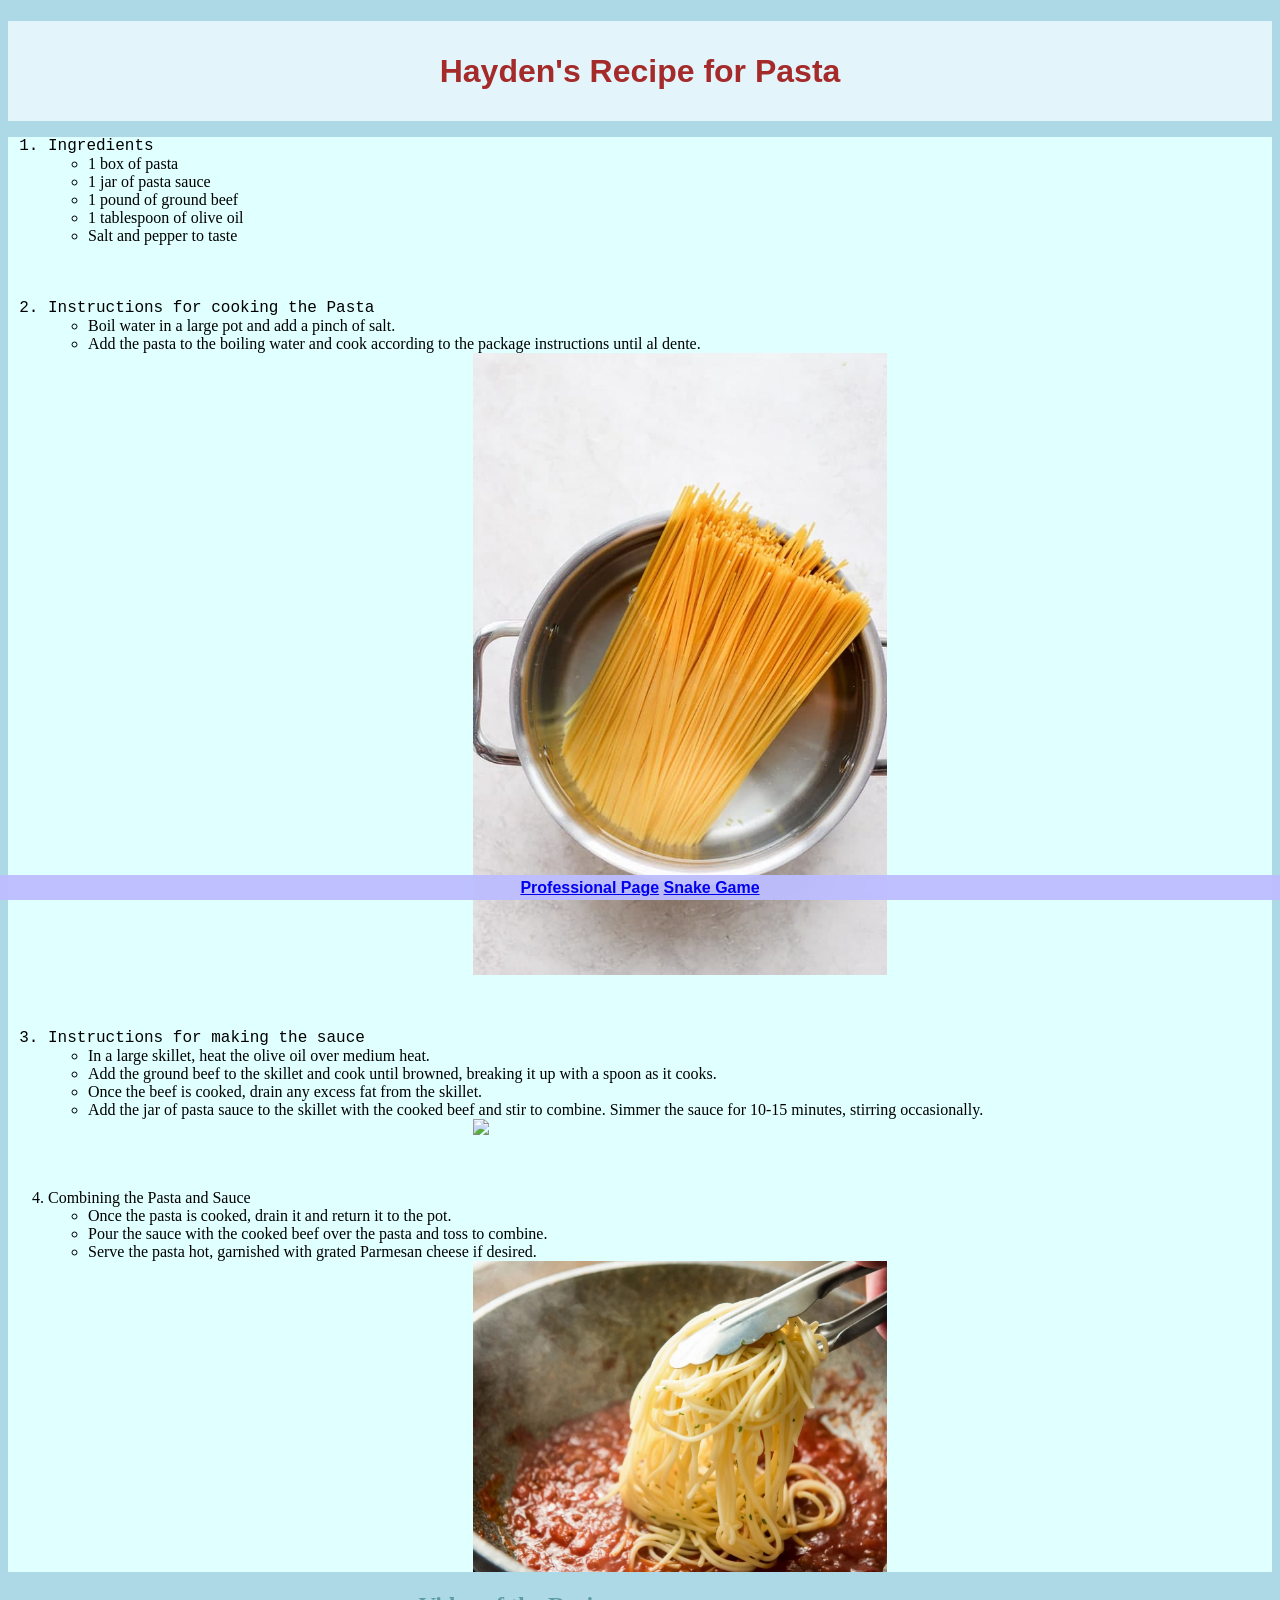
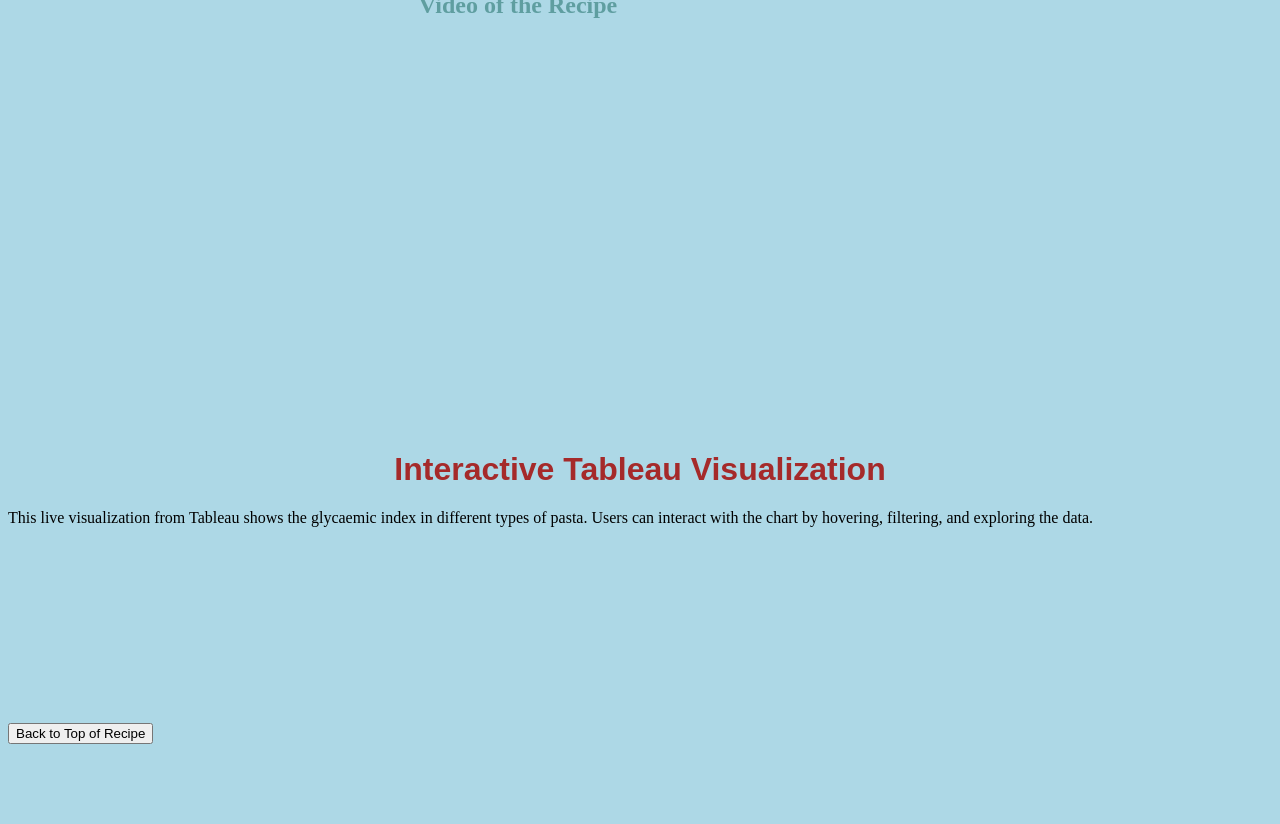
==== index.html @ 532d7005 "Update index.html" ====
<!DOCTYPE html>
<html lang="en">
<head>
    <meta charset="UTF-8">
    <meta name="viewport" content="width=device-width, initial-scale=1.0">
    <title>Document</title>
    <link rel="stylesheet" type ="text/css" href="css/mystyles.css">

</head>
<body id="top">
<div class="header">
    <h1 class="cool">Hayden's Recipe for Pasta</h1>
    </div>
    <div class="ingredients">
    <ol class="common">
        <li class="difficult">Ingredients</li>
        <ul>
            <li>1 box of pasta</li>
            <li>1 jar of pasta sauce</li>
            <li>1 pound of ground beef</li>
            <li>1 tablespoon of olive oil</li>
            <li>Salt and pepper to taste</li>
        
        </ul>
        <br><br><br>
        <li class="difficult">Instructions for cooking the Pasta</li>
        <ul>
            <li>Boil water in a large pot and add a pinch of salt.</li>
            <li>Add the pasta to the boiling water and cook according to the package instructions until al  dente.</li>
            <img src="img/Pasta-in-water.jpg">
        </ul>
        <br><br><br>
        <li class="difficult">Instructions for making the sauce</li>
        <ul>
            <li>In a large skillet, heat the olive oil over medium heat.</li>
            <li>Add the ground beef to the skillet and cook until browned, breaking it up with a spoon as it cooks.</li>
            <li>Once the beef is cooked, drain any excess fat from the skillet.</li>
            <li>Add the jar of pasta sauce to the skillet with the cooked beef and stir to combine. Simmer the sauce for 10-15 minutes, stirring occasionally.</li>
            <img src="pasta-Sauce.jpeg">
            
        
        </ul>
        <br><br><br>
        <li>Combining the Pasta and Sauce</li>
        <ul>
            <li>Once the pasta is cooked, drain it and return it to the pot.</li>
            <li>Pour the sauce with the cooked beef over the pasta and toss to combine.</li>
            <li>Serve the pasta hot, garnished with grated Parmesan cheese if desired.</li>
            <img src="../img/Pasta-Together.webp">
        </ul> 
    </ol>
     </div> 
    <div class="video">
    <h2 class="vid">Video of the Recipe</h2>
    <iframe width="560" height="315"
    src="https://www.youtube.com/embed/KVukPHOl61s"
    title="YouTube video player"
    frameborder="0"
    allow="accelerometer; autoplay; clipboard-write; encrypted-media; gyroscope; picture-in-picture"
    allowfullscreen>
</iframe>
    </div>
<br><br><br><br>
<h1 class="cool">Interactive Tableau Visualization</h1>

<p class="common">
This live visualization from Tableau shows the glycaemic index in different types of pasta.
Users can interact with the chart by hovering, filtering, and exploring the data.
</p>

<div class='tableauPlaceholder' id='viz1776136226879' style='position: relative'>
    <noscript>
        <a href='#'>
            <img alt='Glycaemic index in pasta'
            src='https://public.tableau.com/static/images/GI/GIinpasta/Glycaemicindexinpasta/1_rss.png'
            style='border: none' />
        </a>
    </noscript>

    <object class='tableauViz' style='display:none;'>
        <param name='host_url' value='https://public.tableau.com/' />
        <param name='embed_code_version' value='3' />
        <param name='site_root' value='' />
        <param name='name' value='GIinpasta/Glycaemicindexinpasta' />
        <param name='tabs' value='no' />
        <param name='toolbar' value='yes' />
        <param name='animate_transition' value='yes' />
        <param name='display_spinner' value='yes' />
        <param name='display_overlay' value='yes' />
        <param name='display_count' value='yes' />
        <param name='language' value='en-US' />
    </object>
</div>

<script type='text/javascript'>
var divElement = document.getElementById('viz1776136226879');
var vizElement = divElement.getElementsByTagName('object')[0];

vizElement.style.width='100%';
vizElement.style.height=(divElement.offsetWidth*0.75)+'px';

var scriptElement = document.createElement('script');
scriptElement.src = 'https://public.tableau.com/javascripts/api/viz_v1.js';
vizElement.parentNode.insertBefore(scriptElement, vizElement);
</script>

<div class="cool footer">
    <a href="./html/Resume.html">Professional Page</a>
    <a href="./html/Game.html">Snake Game</a>
</div>
<br><br><br><br><br><br>
    <br><br><br><br>
     <a href="#top">
    <button>Back to Top of Recipe</button>
    </a>
<br><br><br><br><br>
</body>
</html>
---- css/mystyles.css ----
body{
    background-color: lightblue;
}
.header{
    background-color: rgb(227, 245, 251);
    color:aliceblue;
    height: 100px;
    line-height: 100px;
}
.ingredients{
    background-color: lightcyan;
    color: black;
    height: auto;
    line-height: auto;
}

img{
    display: block;
    width: 35%;
    margin-left: auto;
    margin-right: auto;
}

.video{
    display: block;
    width: 35%;
    margin-left: auto;
    margin-right: auto;
}

.common{
    font-family: 'Times New Roman', Times, serif;
}
.cool{
    text-align: center;
    font-family: 'Sans-Serif', Arial, Helvetica, sans-serif;
    font-weight: bold;
    color: brown;
}
.difficult{
    font-family: 'Courier New', Courier, monospace;
    font-variant: normal;
}

.vid{
    font-size: bold;
    font-family: Cambria, Cochin, Georgia, Times, 'Times New Roman', serif;
    color: cadetblue;
}

.footer{
    background-color: rgba(189, 189, 255, 0.949);
    color: white;
    height: 25px;
    line-height: 25px;
    position: fixed;
    bottom: 0;
    left: 0;
    width: 100%;
    text-align: center;
}
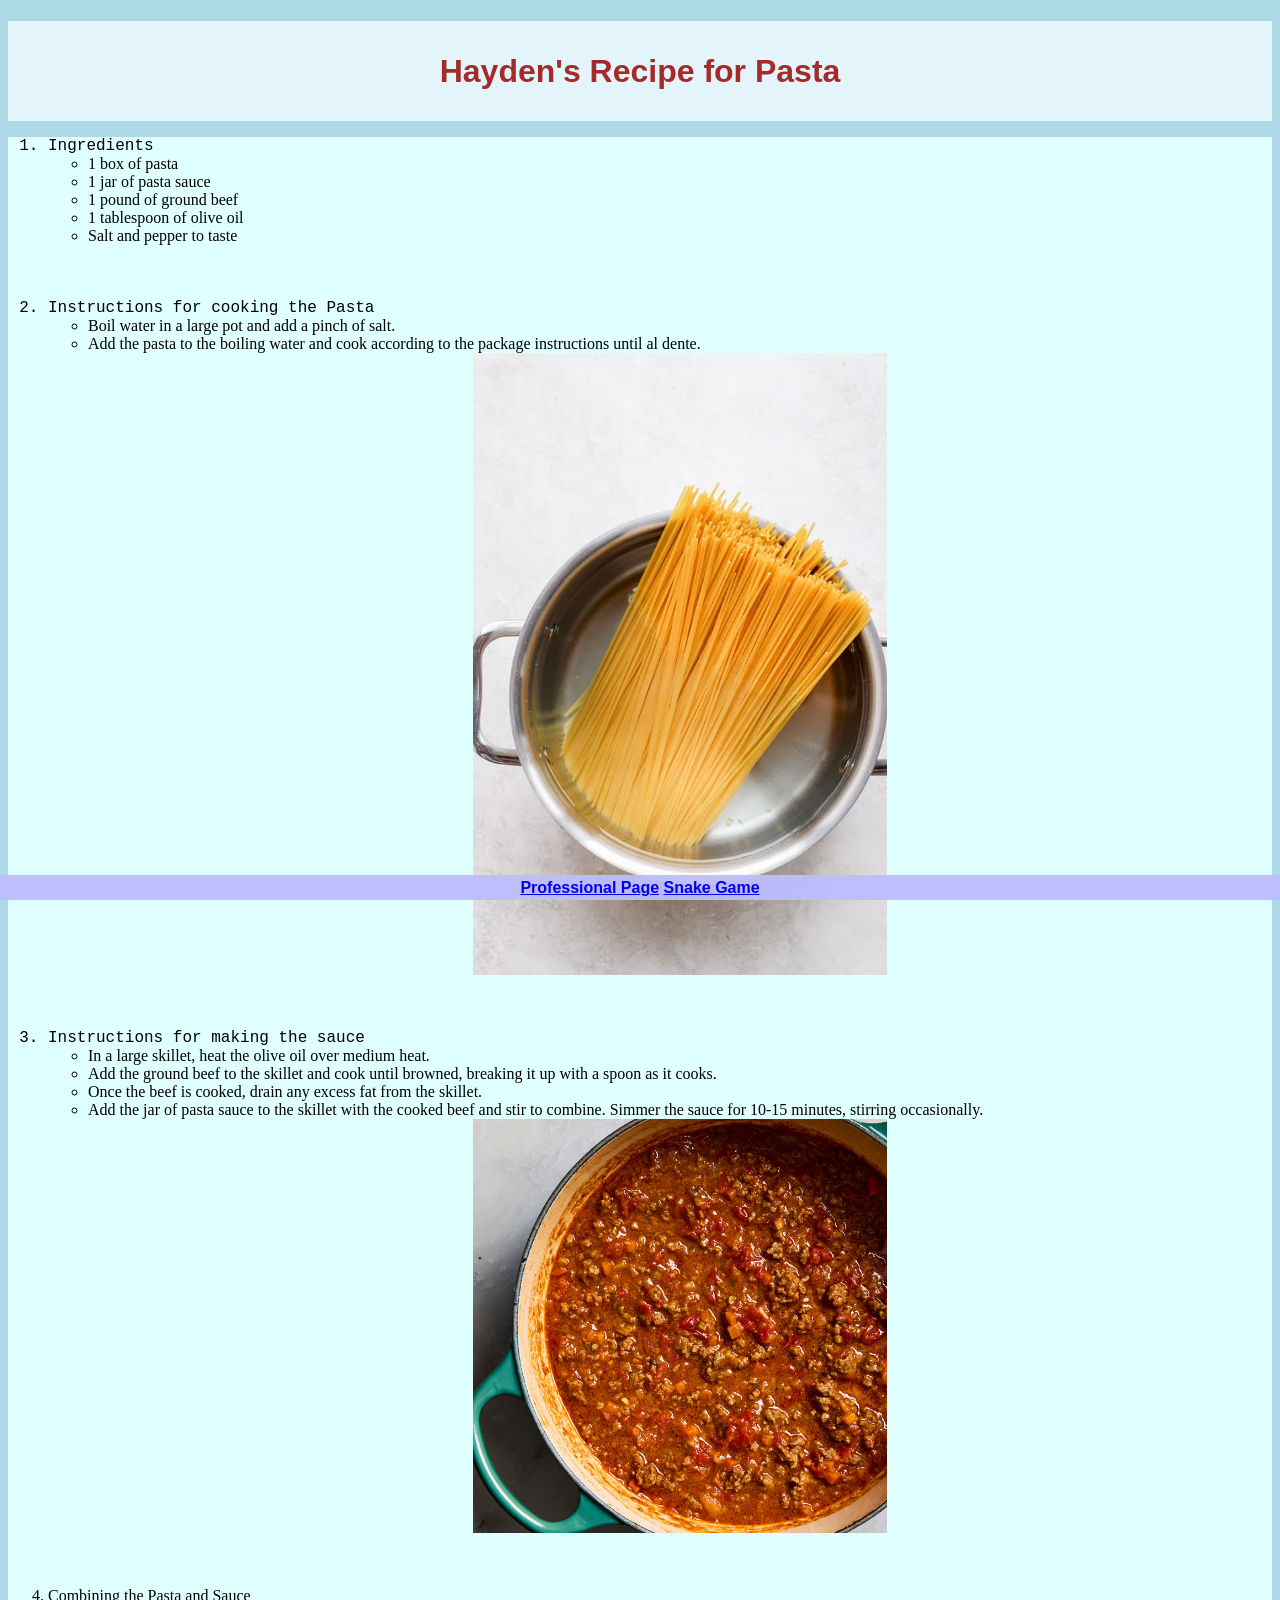
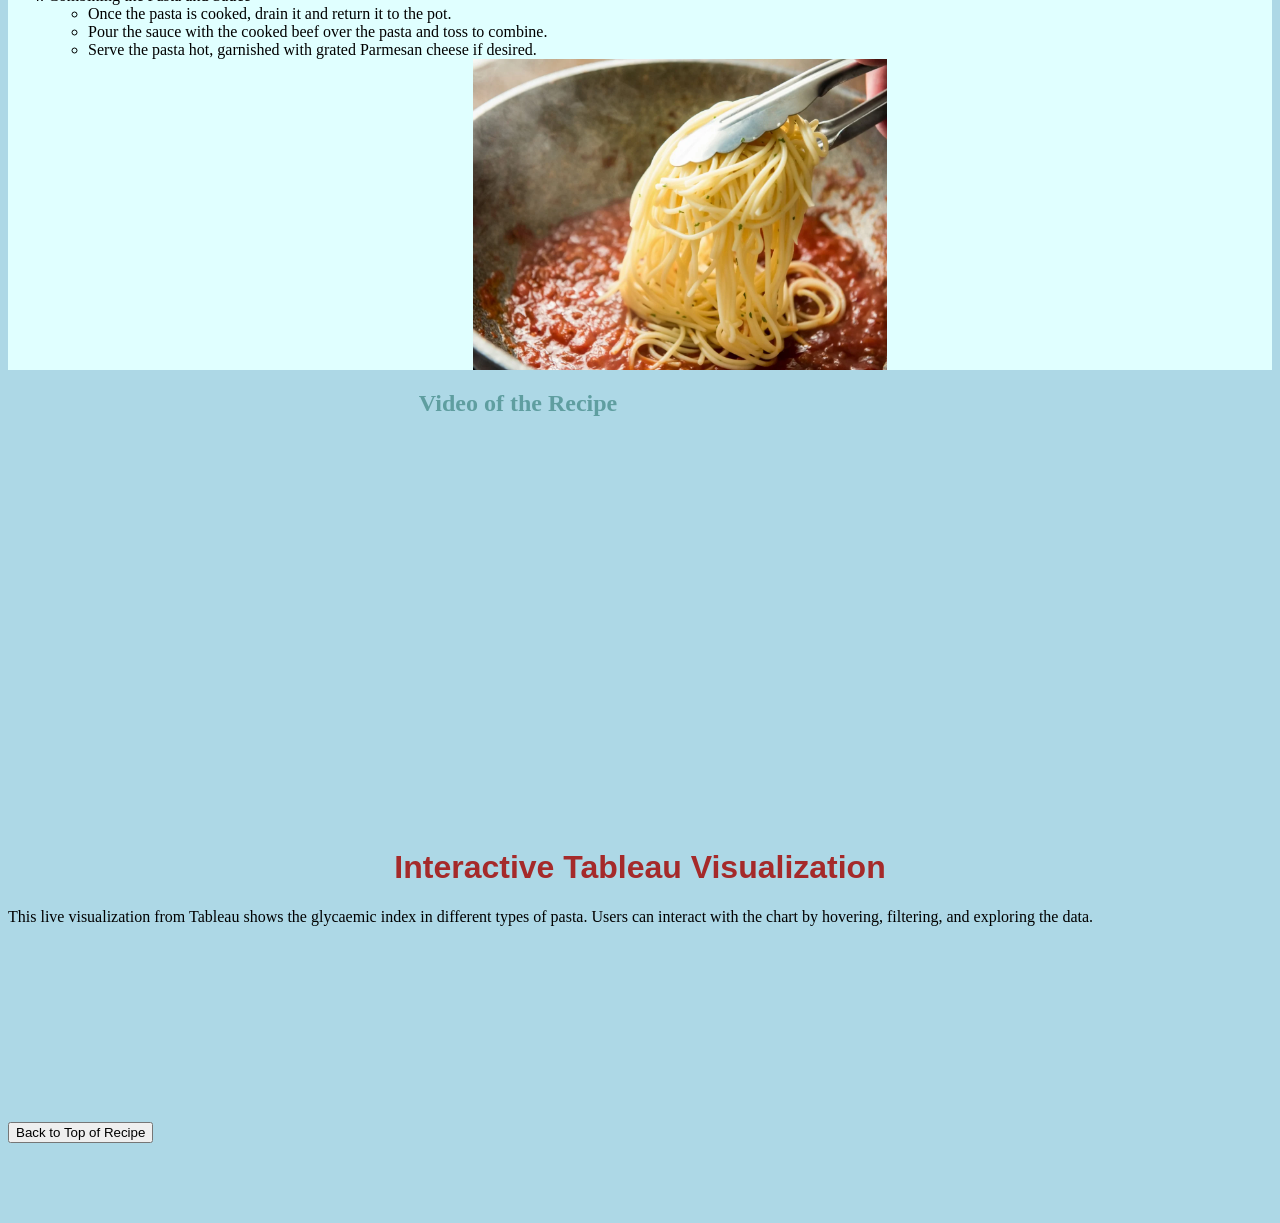
==== commit 145255f4: "Update index.html" ====
--- a/index.html
+++ b/index.html
@@ -27,7 +27,7 @@
         <ul>
             <li>Boil water in a large pot and add a pinch of salt.</li>
             <li>Add the pasta to the boiling water and cook according to the package instructions until al  dente.</li>
-            <img src="img/Pasta-in-water.jpg">
+            <img src="img/pasta-in-water.jpg">
         </ul>
         <br><br><br>
         <li class="difficult">Instructions for making the sauce</li>
@@ -36,7 +36,7 @@
             <li>Add the ground beef to the skillet and cook until browned, breaking it up with a spoon as it cooks.</li>
             <li>Once the beef is cooked, drain any excess fat from the skillet.</li>
             <li>Add the jar of pasta sauce to the skillet with the cooked beef and stir to combine. Simmer the sauce for 10-15 minutes, stirring occasionally.</li>
-            <img src="pasta-Sauce.jpeg">
+            <img src="img/pasta-sauce.jpeg">
             
         
         </ul>
@@ -46,7 +46,7 @@
             <li>Once the pasta is cooked, drain it and return it to the pot.</li>
             <li>Pour the sauce with the cooked beef over the pasta and toss to combine.</li>
             <li>Serve the pasta hot, garnished with grated Parmesan cheese if desired.</li>
-            <img src="../img/Pasta-Together.webp">
+            <img src="img/pasta-together.webp">
         </ul> 
     </ol>
      </div> 
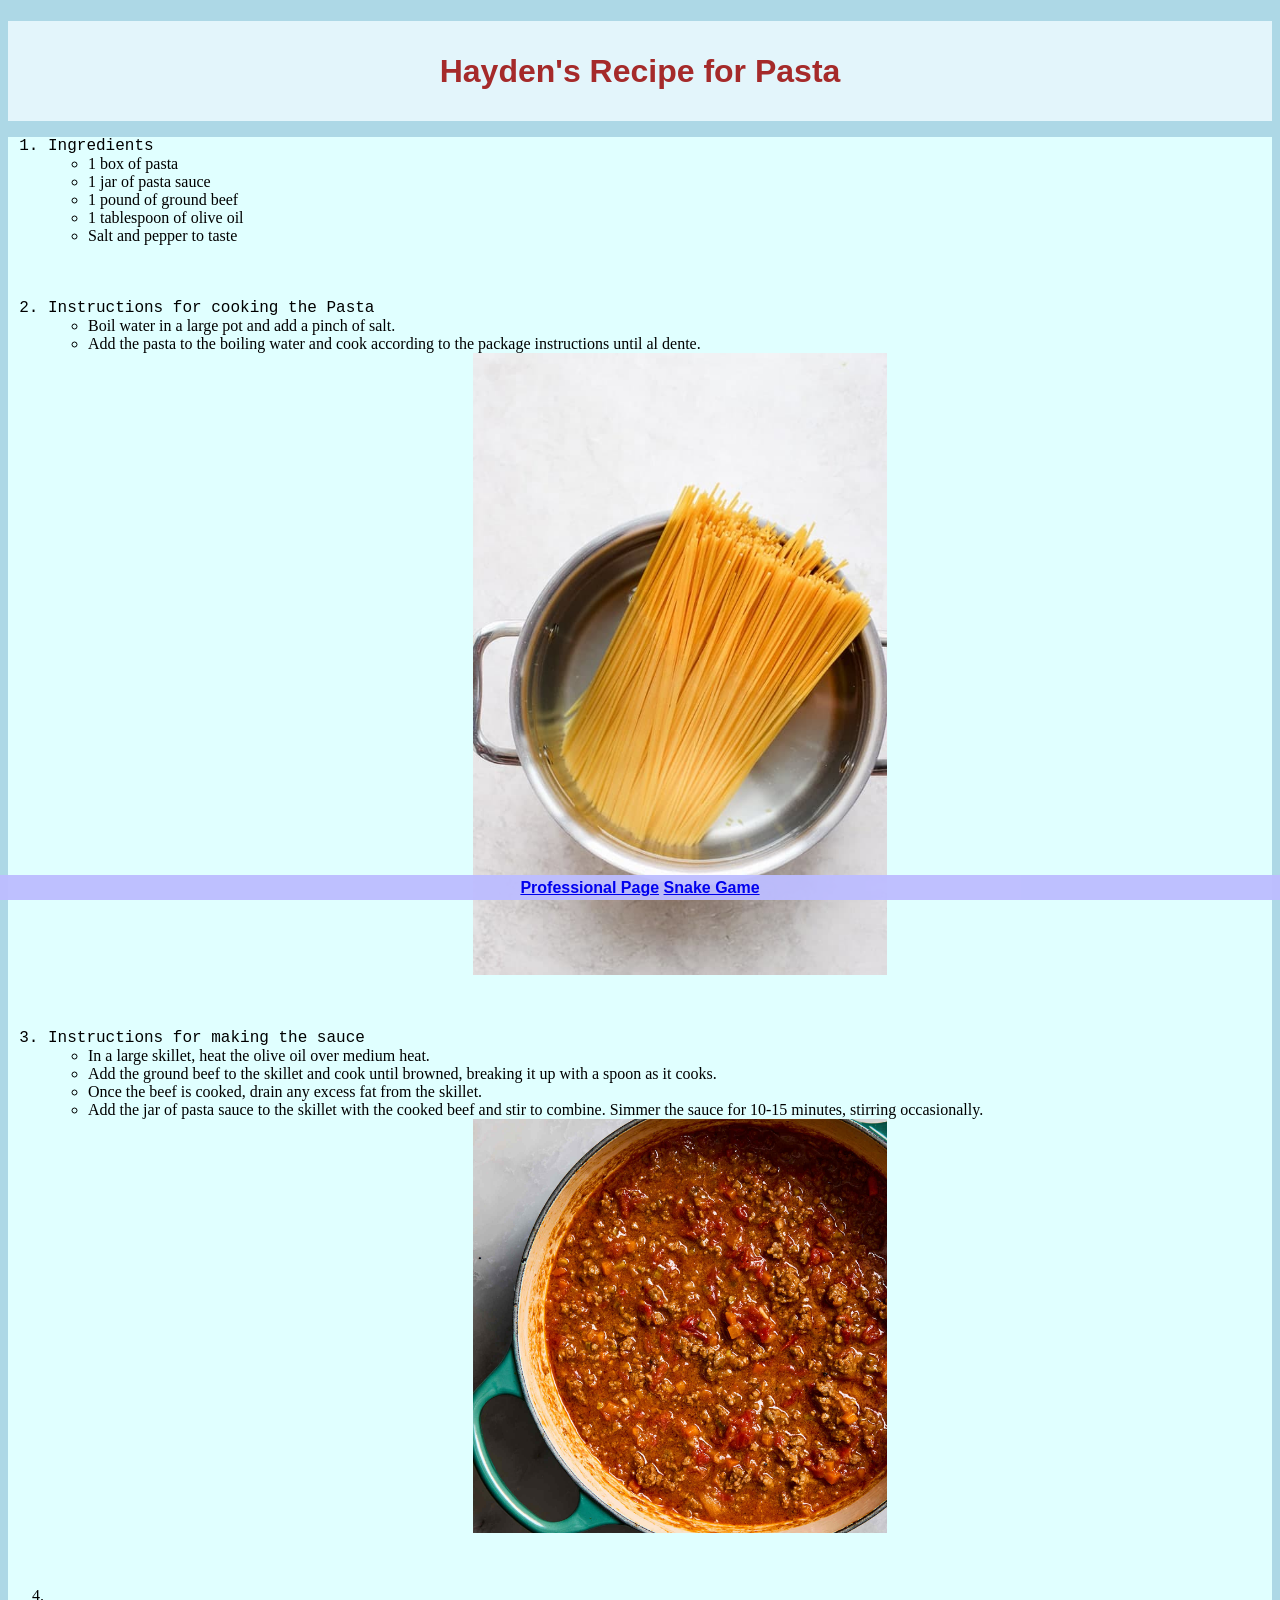
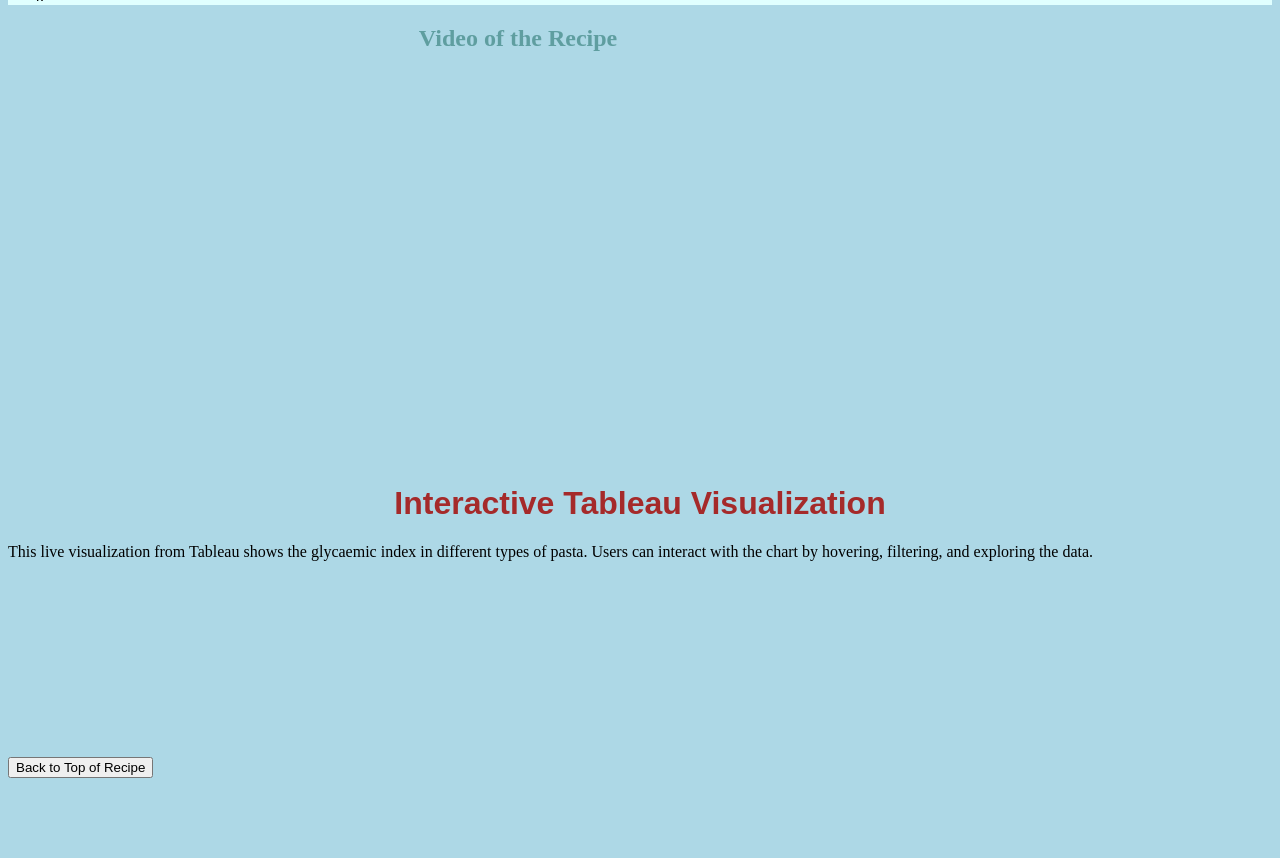
==== commit 9e5b921b: "Update index.html" ====
--- a/index.html
+++ b/index.html
@@ -41,7 +41,7 @@
         
         </ul>
         <br><br><br>
-        <li>Combining the Pasta and Sauce</li>
+        <li class="difficult'>Combining the Pasta and Sauce</li>
         <ul>
             <li>Once the pasta is cooked, drain it and return it to the pot.</li>
             <li>Pour the sauce with the cooked beef over the pasta and toss to combine.</li>
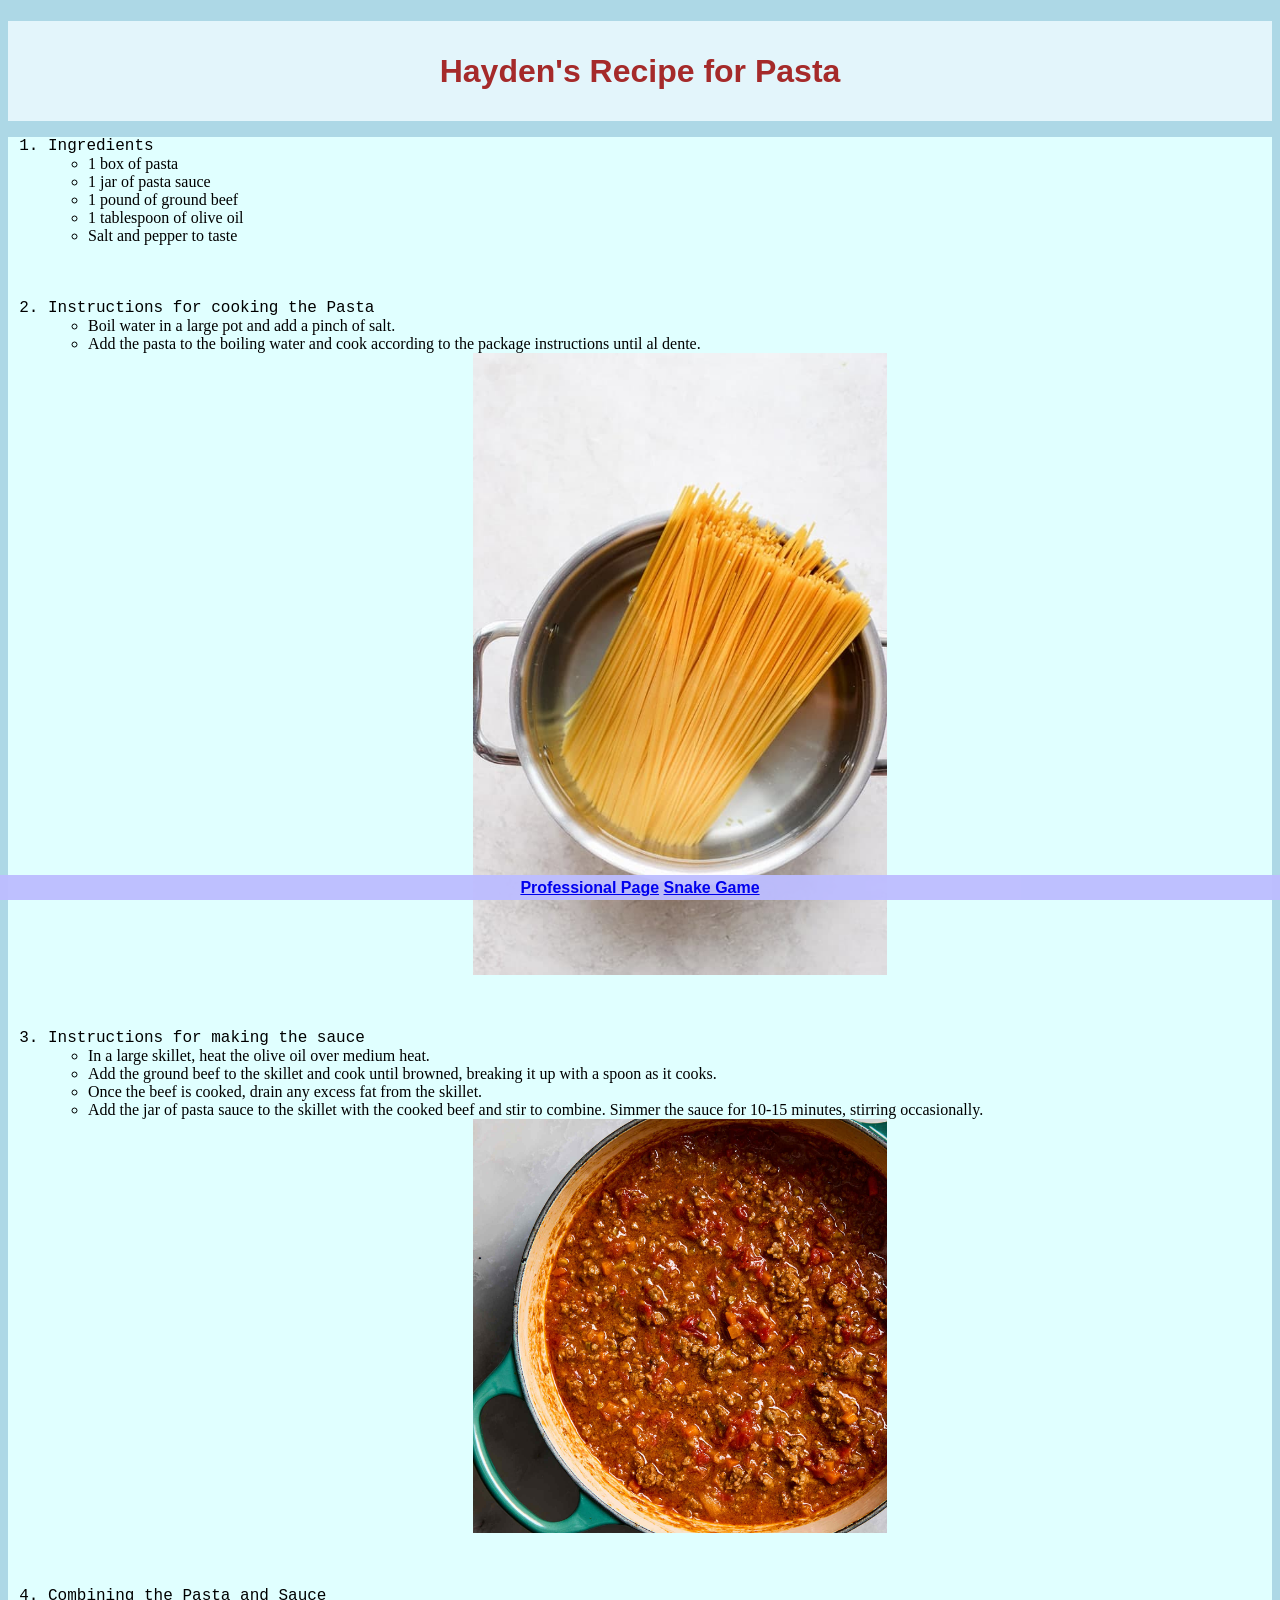
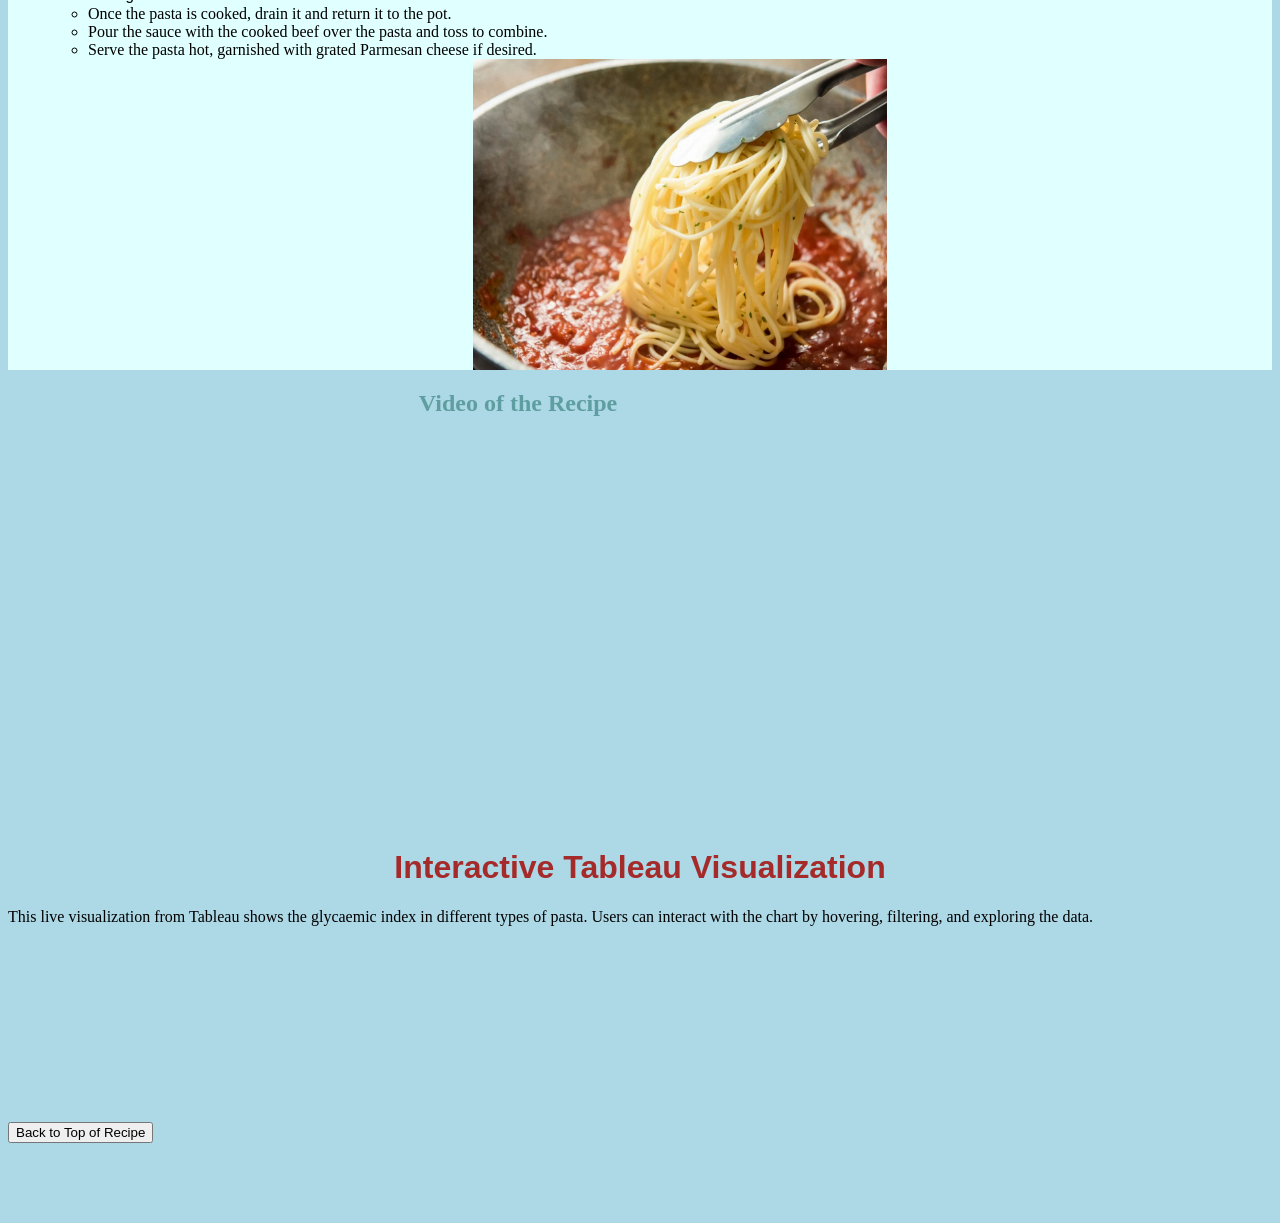
==== commit fac6627f: "Update index.html" ====
--- a/index.html
+++ b/index.html
@@ -41,7 +41,7 @@
         
         </ul>
         <br><br><br>
-        <li class="difficult'>Combining the Pasta and Sauce</li>
+        <li class="difficult">Combining the Pasta and Sauce</li>
         <ul>
             <li>Once the pasta is cooked, drain it and return it to the pot.</li>
             <li>Pour the sauce with the cooked beef over the pasta and toss to combine.</li>
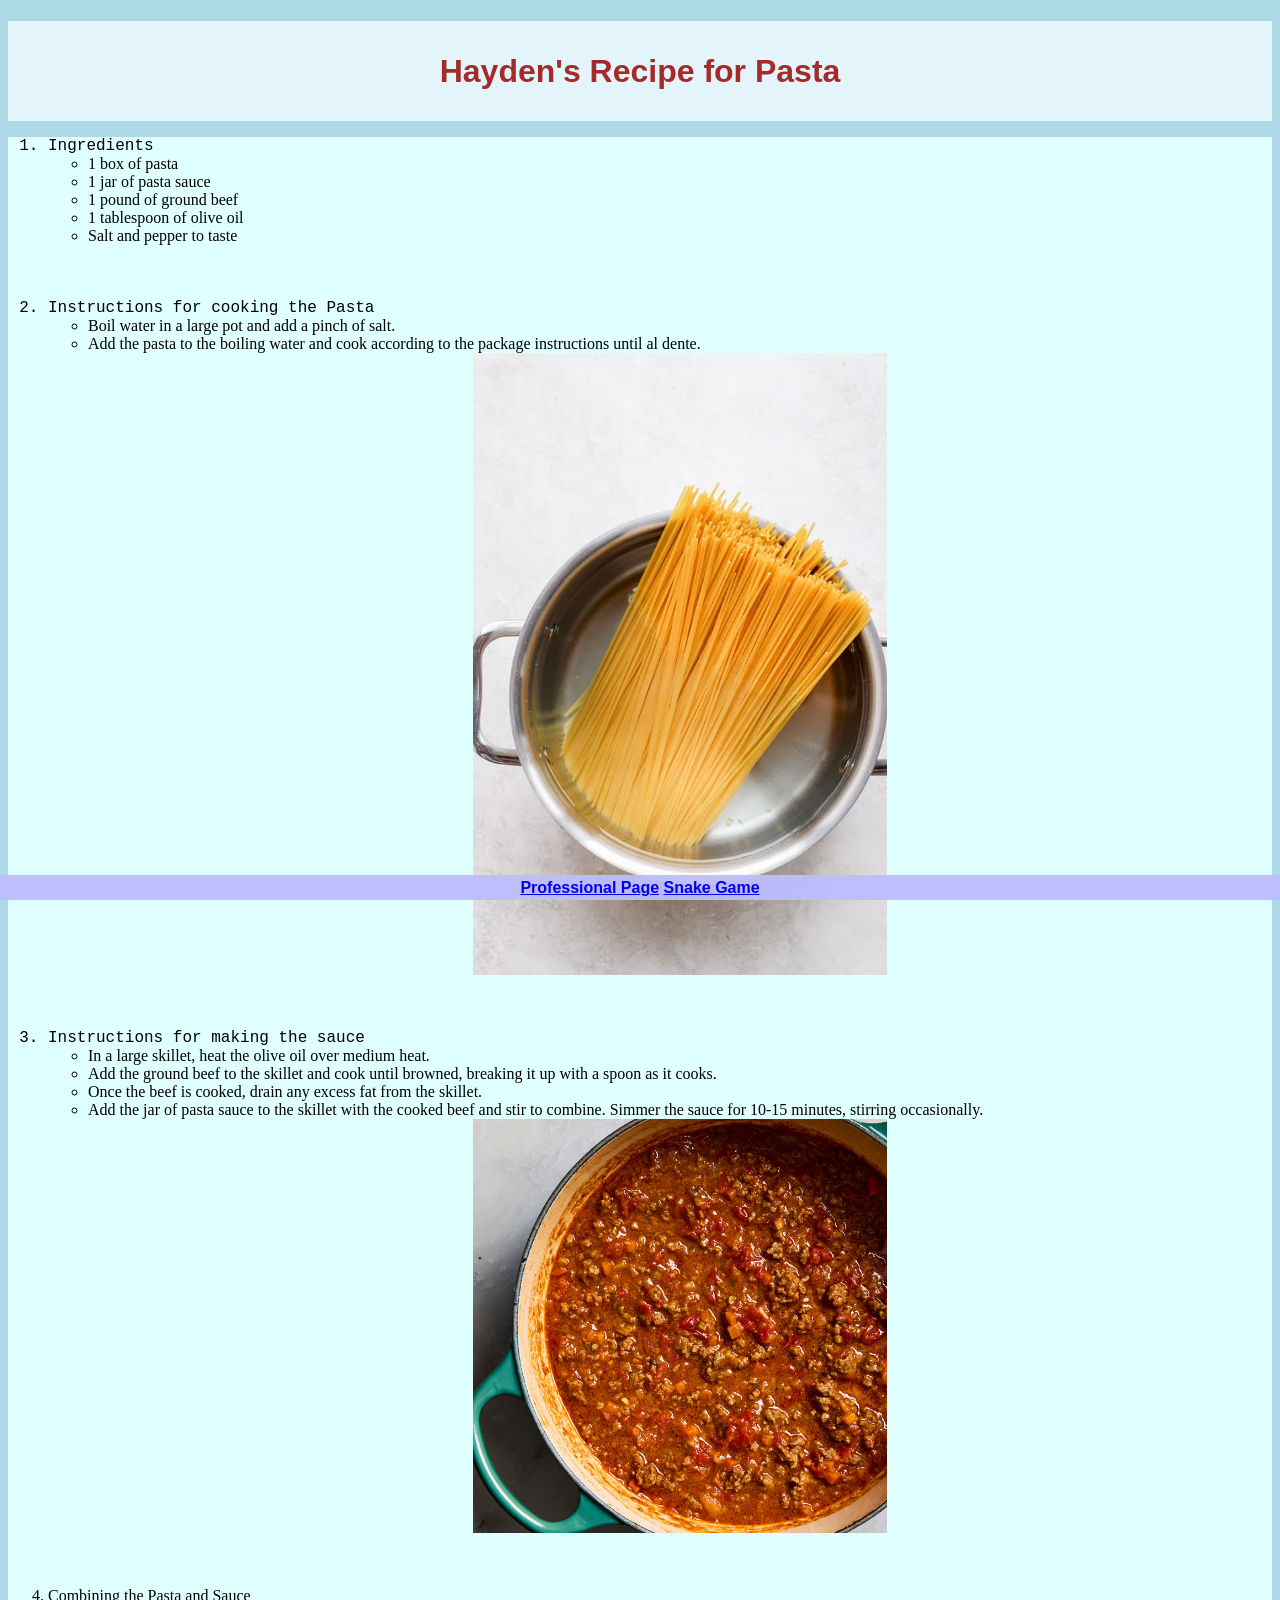
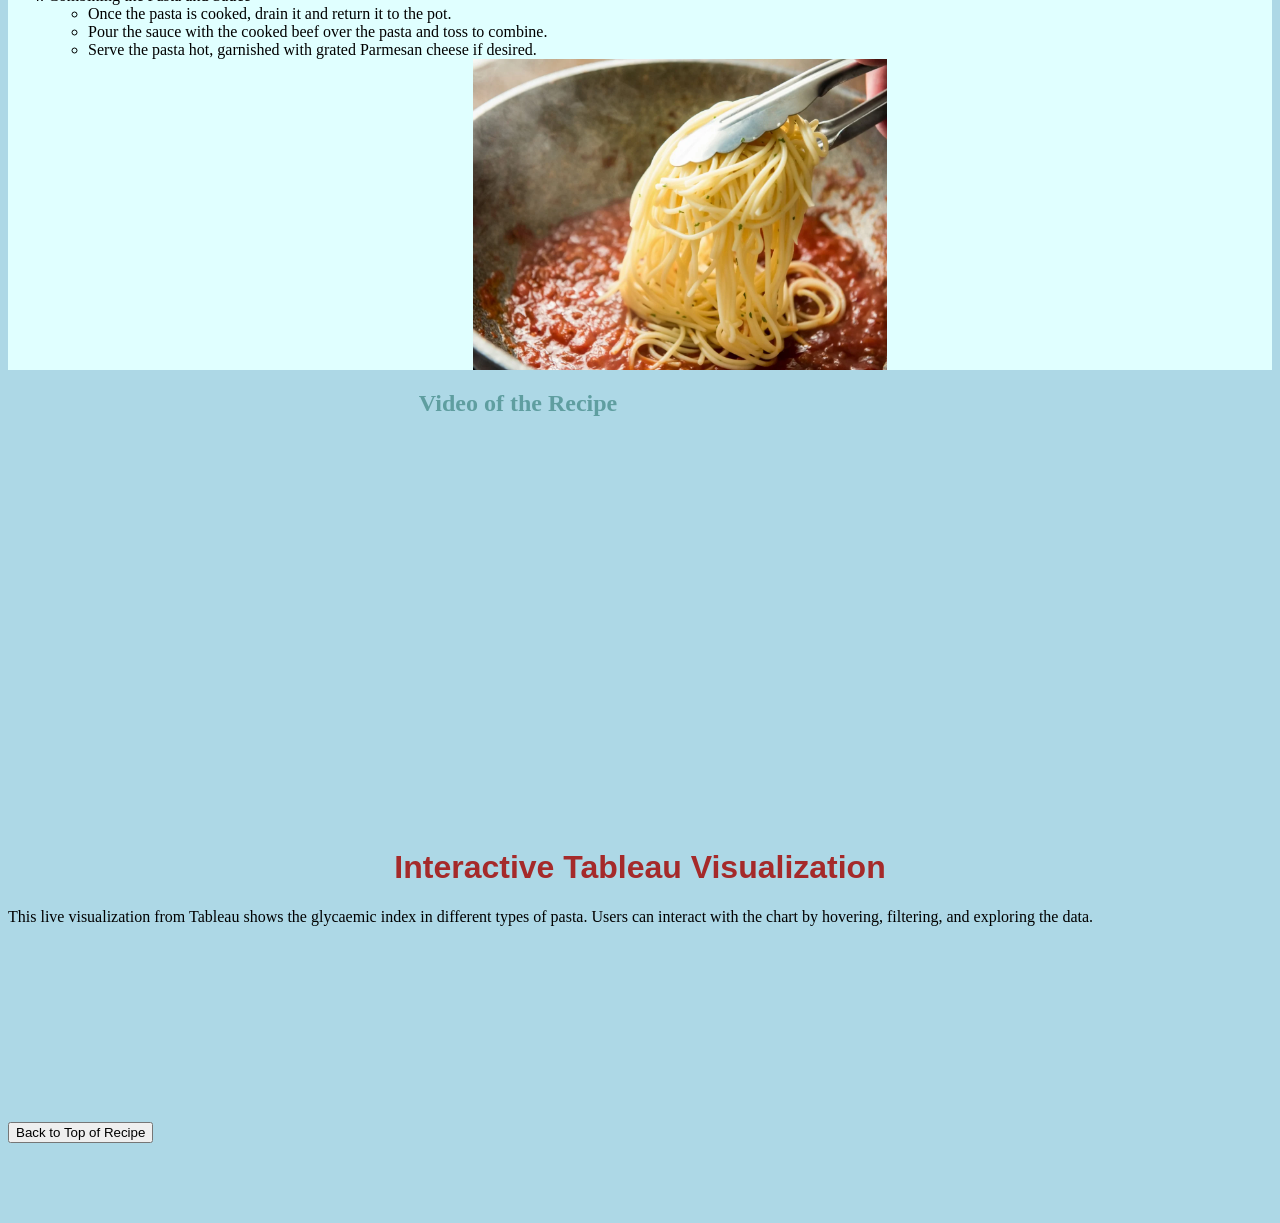
==== commit f73b443b: "Update index.html" ====
--- a/index.html
+++ b/index.html
@@ -41,7 +41,7 @@
         
         </ul>
         <br><br><br>
-        <li class="difficult">Combining the Pasta and Sauce</li>
+        <li>Combining the Pasta and Sauce</li>
         <ul>
             <li>Once the pasta is cooked, drain it and return it to the pot.</li>
             <li>Pour the sauce with the cooked beef over the pasta and toss to combine.</li>
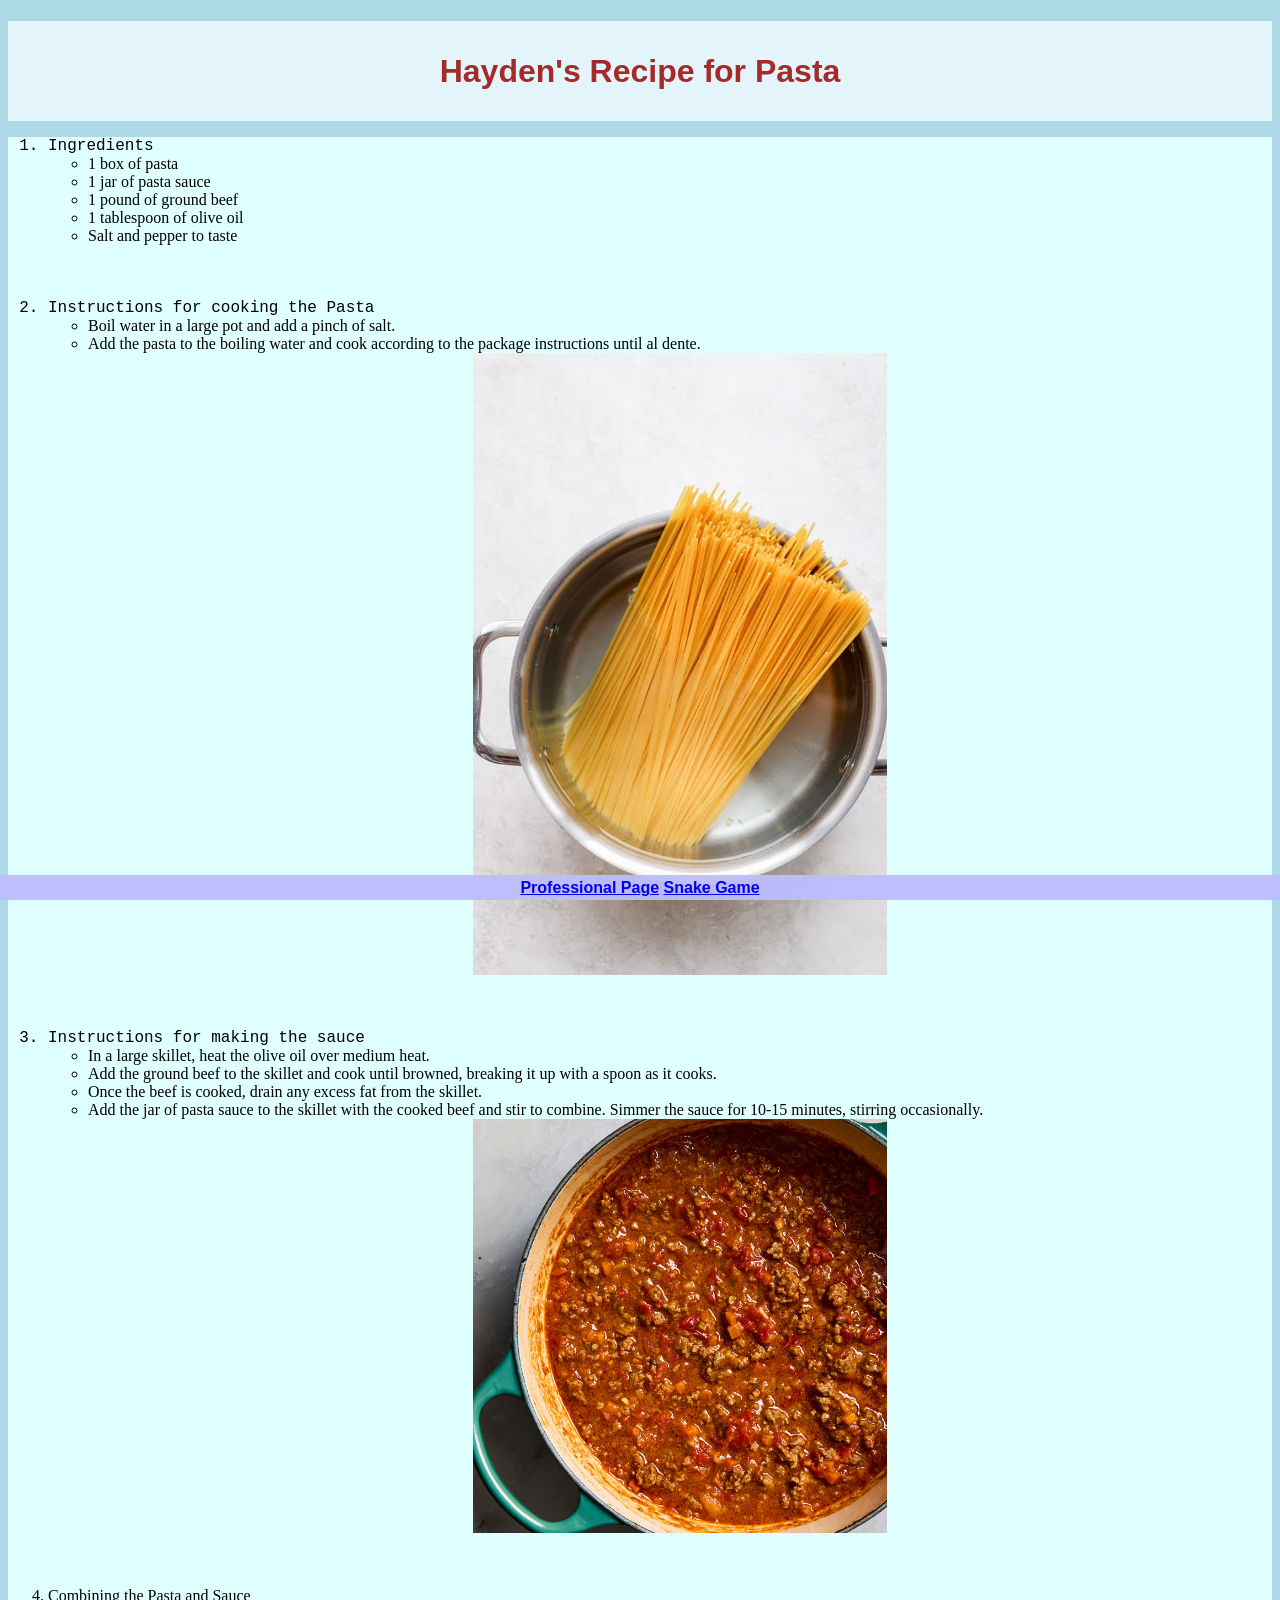
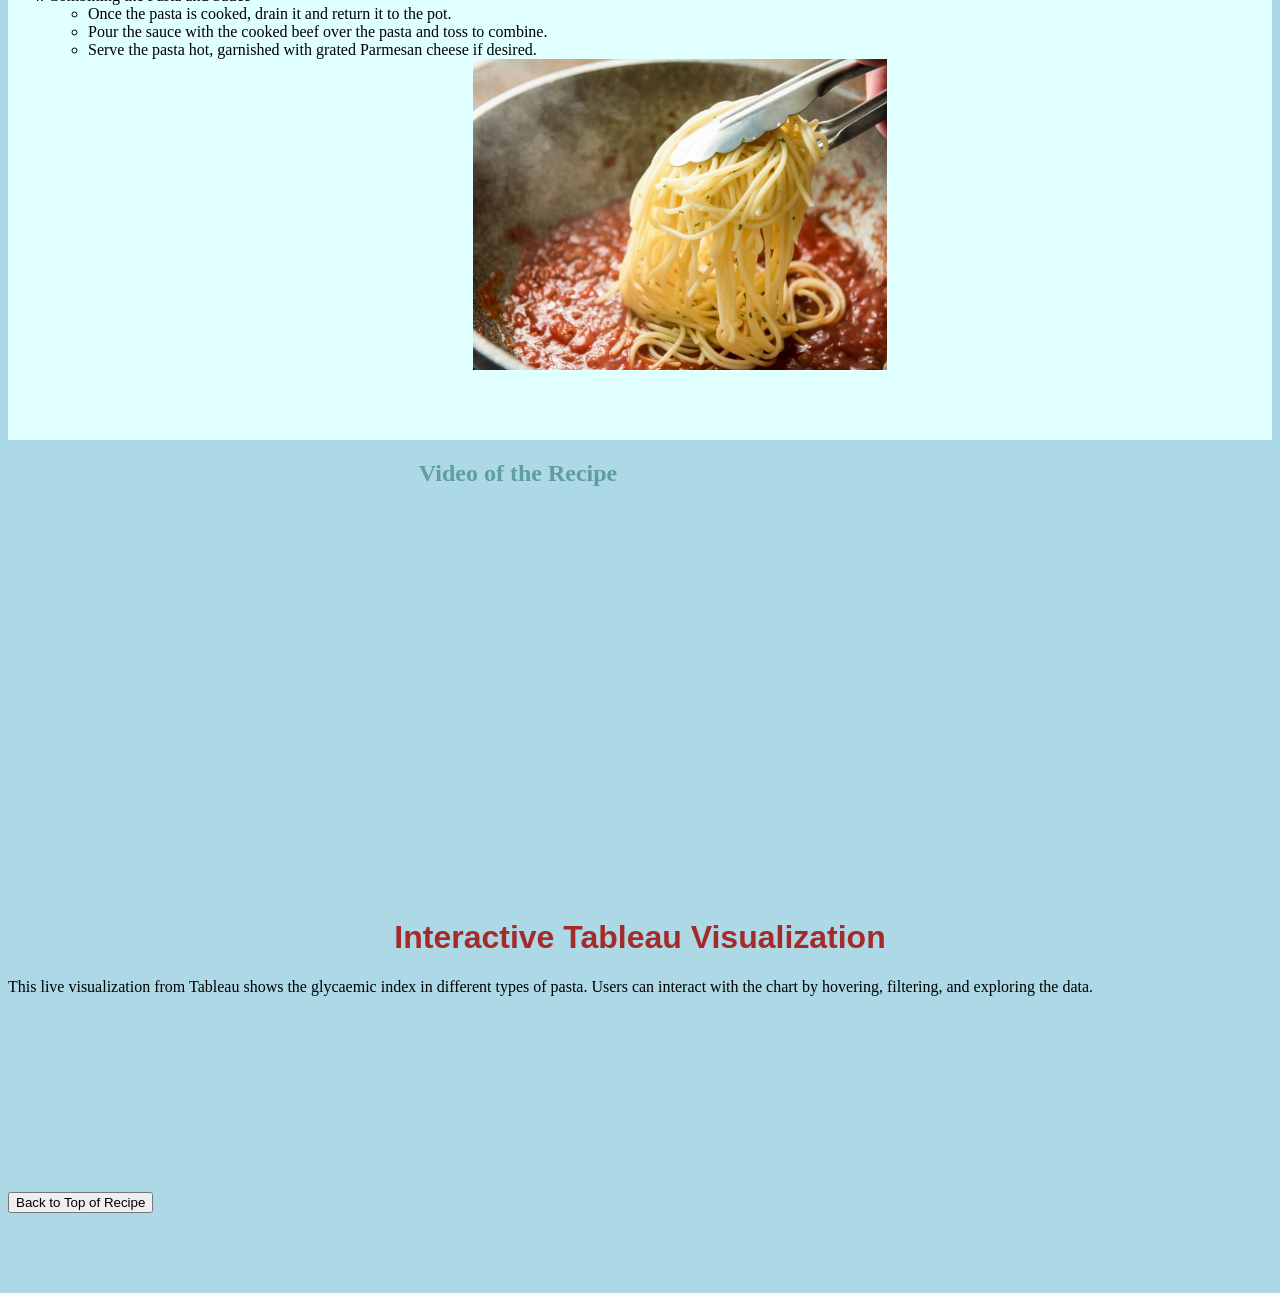
==== commit afaf558e: "Update index.html" ====
--- a/index.html
+++ b/index.html
@@ -37,8 +37,6 @@
             <li>Once the beef is cooked, drain any excess fat from the skillet.</li>
             <li>Add the jar of pasta sauce to the skillet with the cooked beef and stir to combine. Simmer the sauce for 10-15 minutes, stirring occasionally.</li>
             <img src="img/pasta-sauce.jpeg">
-            
-        
         </ul>
         <br><br><br>
         <li>Combining the Pasta and Sauce</li>
@@ -49,6 +47,7 @@
             <img src="img/pasta-together.webp">
         </ul> 
     </ol>
+        <br><br><br>
      </div> 
     <div class="video">
     <h2 class="vid">Video of the Recipe</h2>
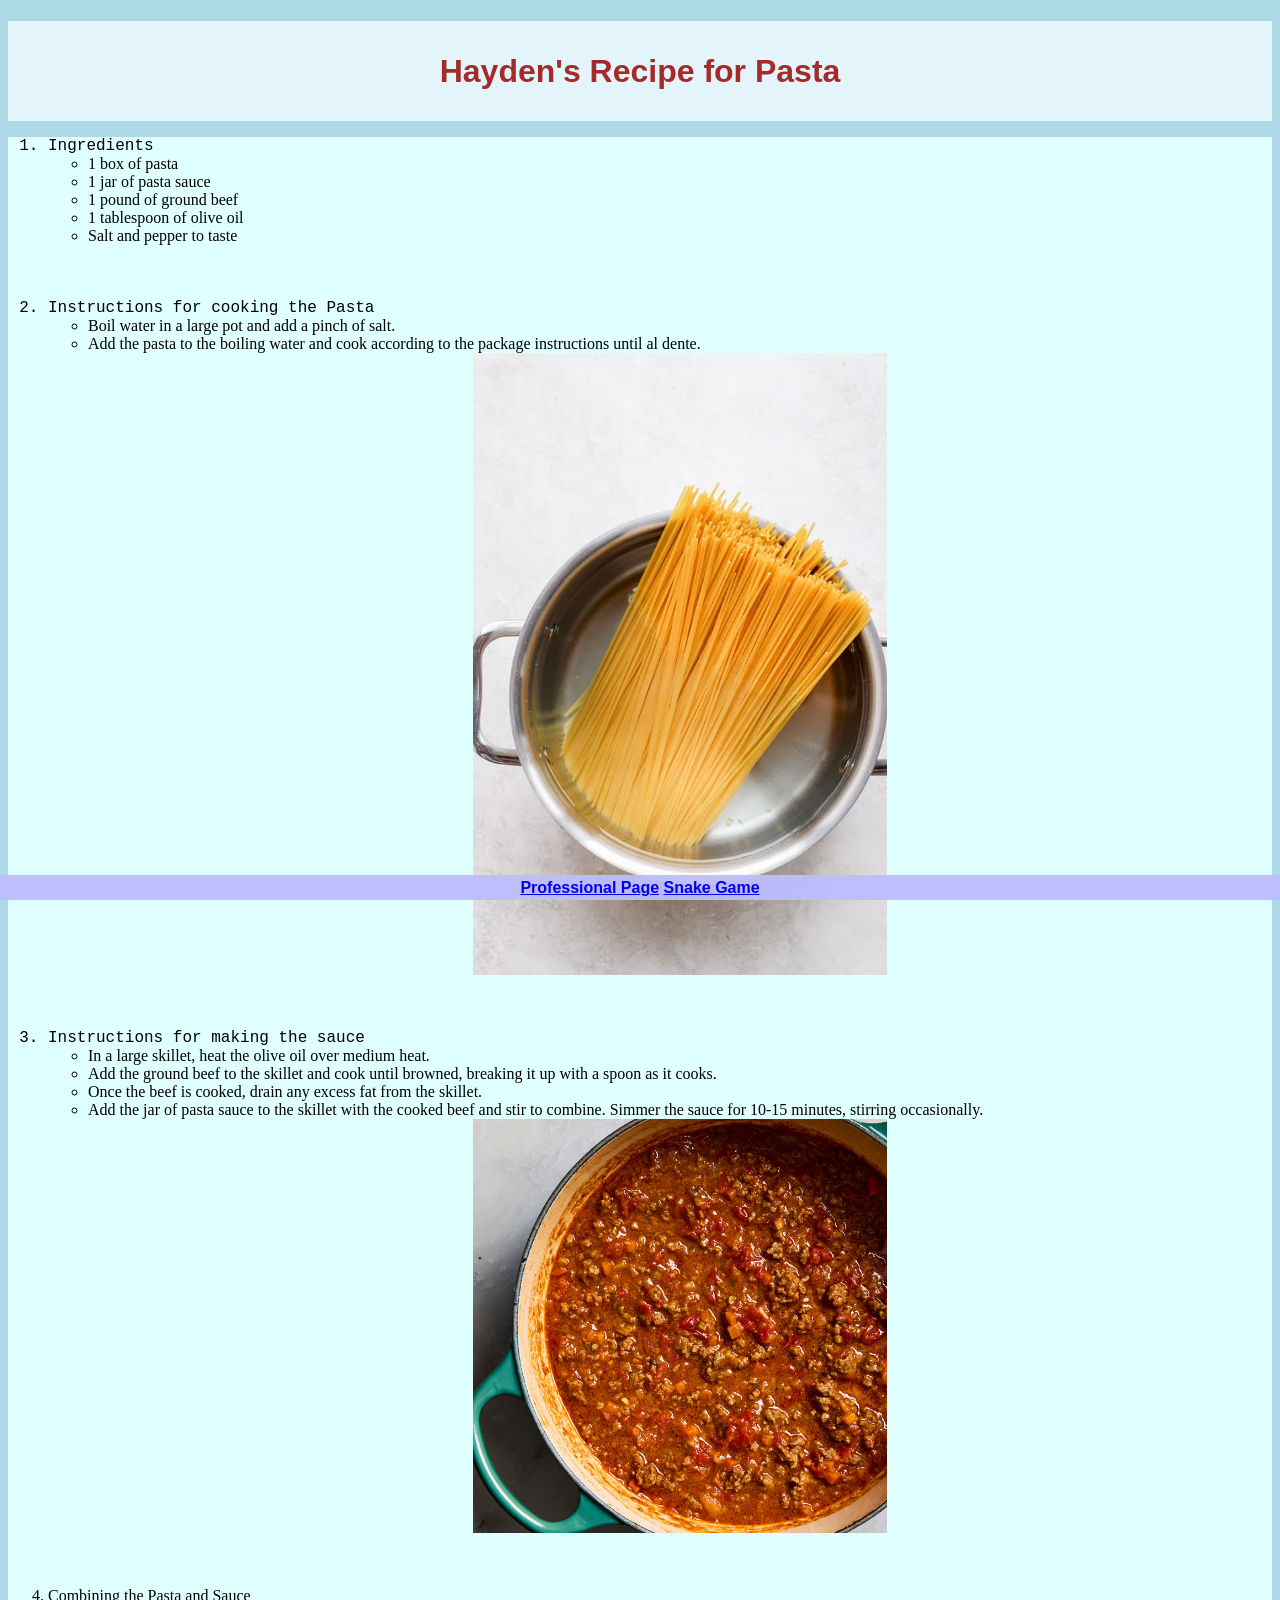
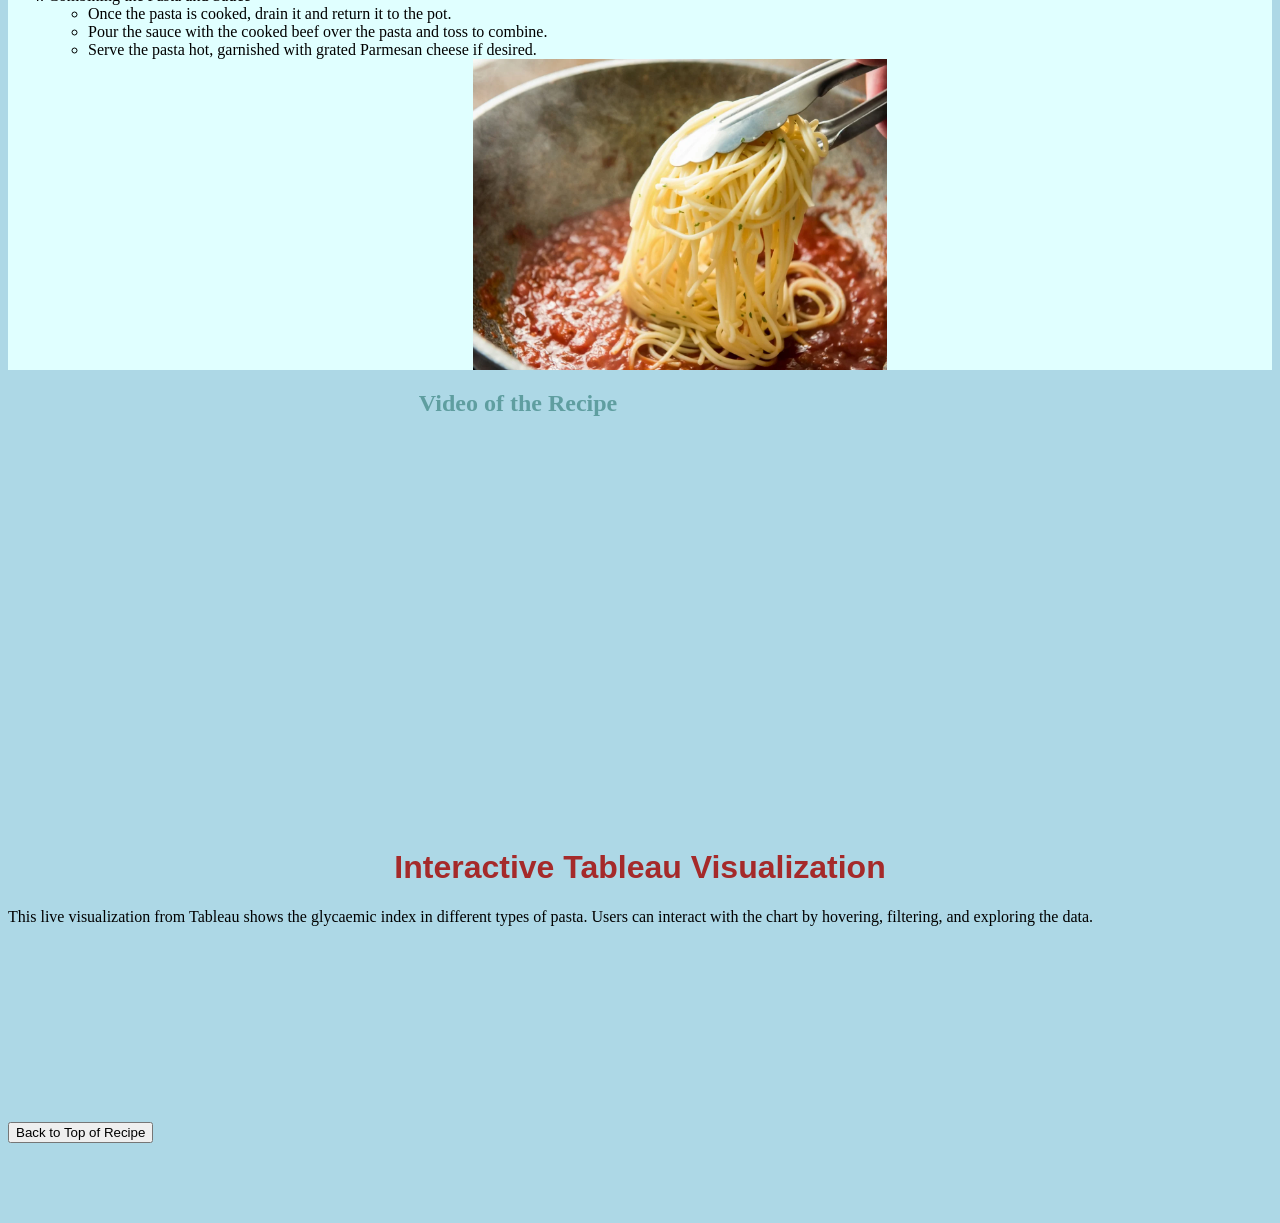
==== commit f5adebdd: "Update index.html" ====
--- a/index.html
+++ b/index.html
@@ -47,8 +47,7 @@
             <img src="img/pasta-together.webp">
         </ul> 
     </ol>
-        <br><br><br>
-     </div> 
+    </div> 
     <div class="video">
     <h2 class="vid">Video of the Recipe</h2>
     <iframe width="560" height="315"
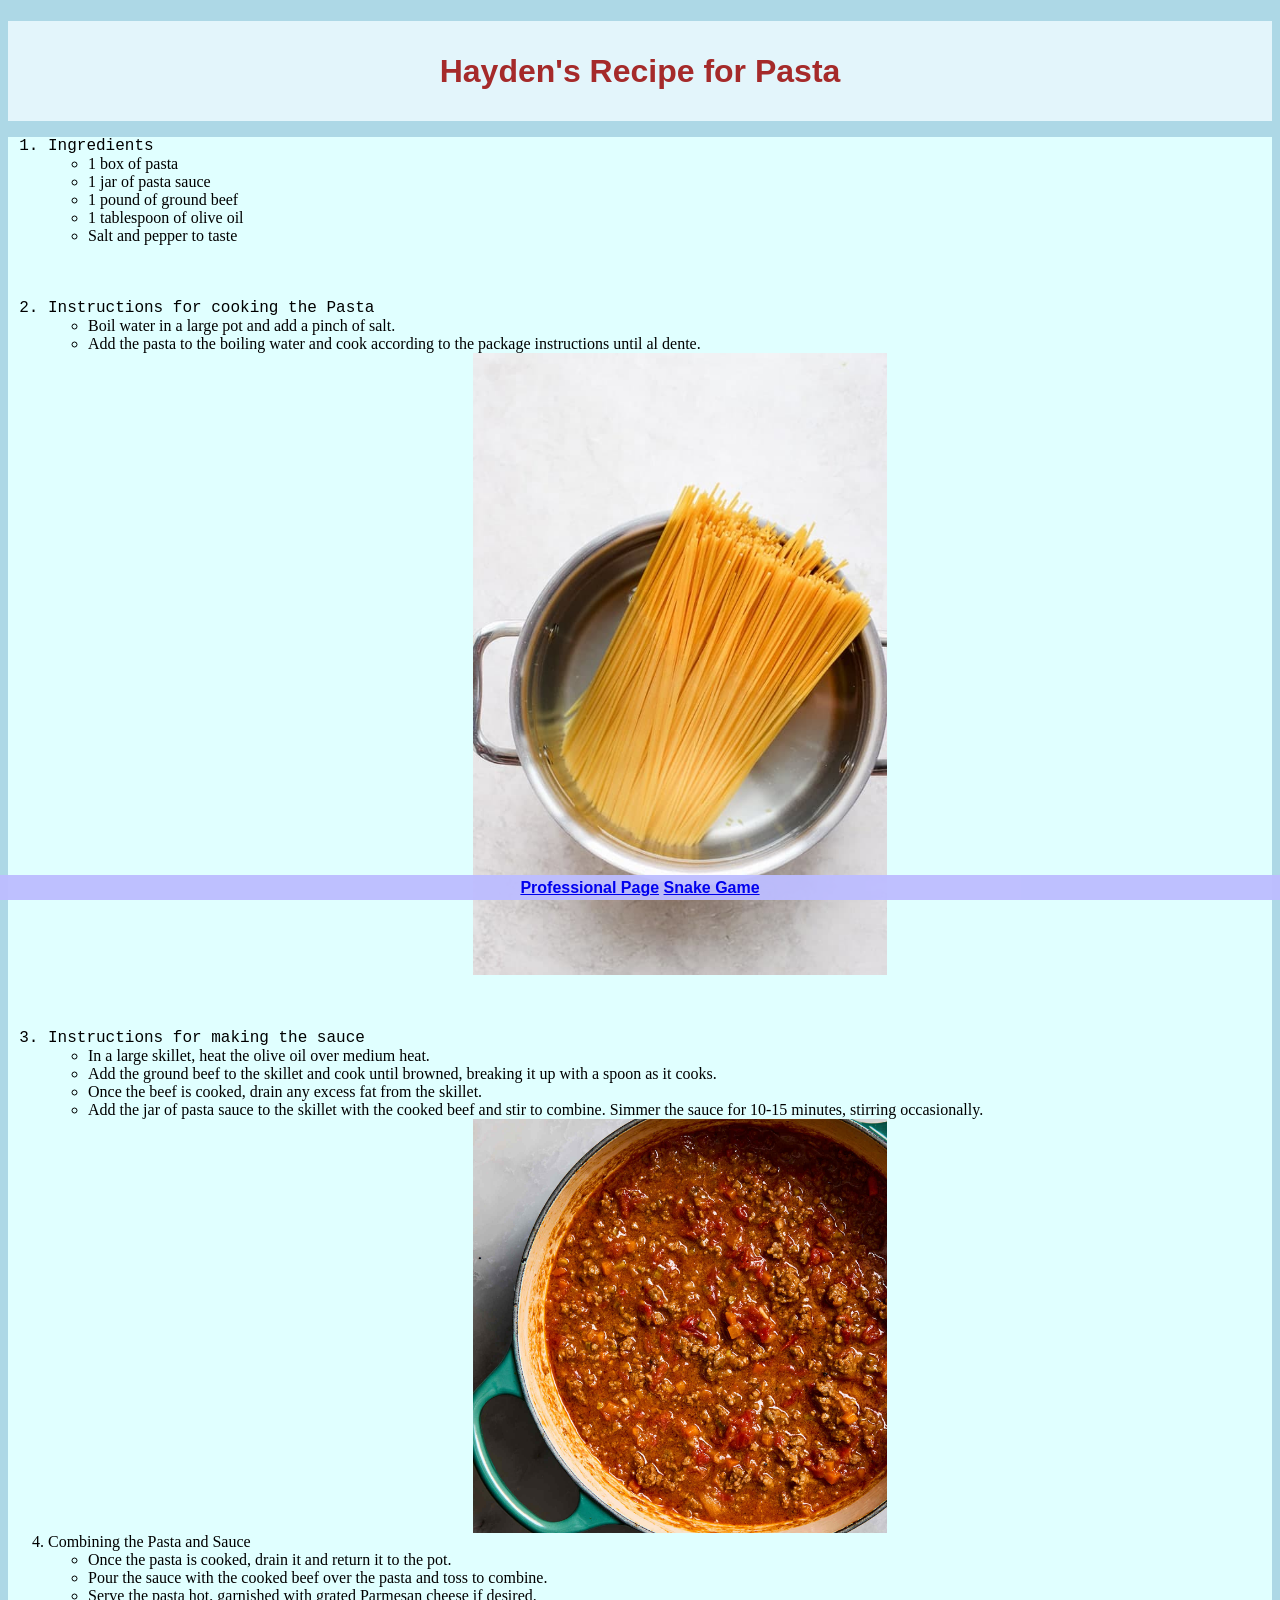
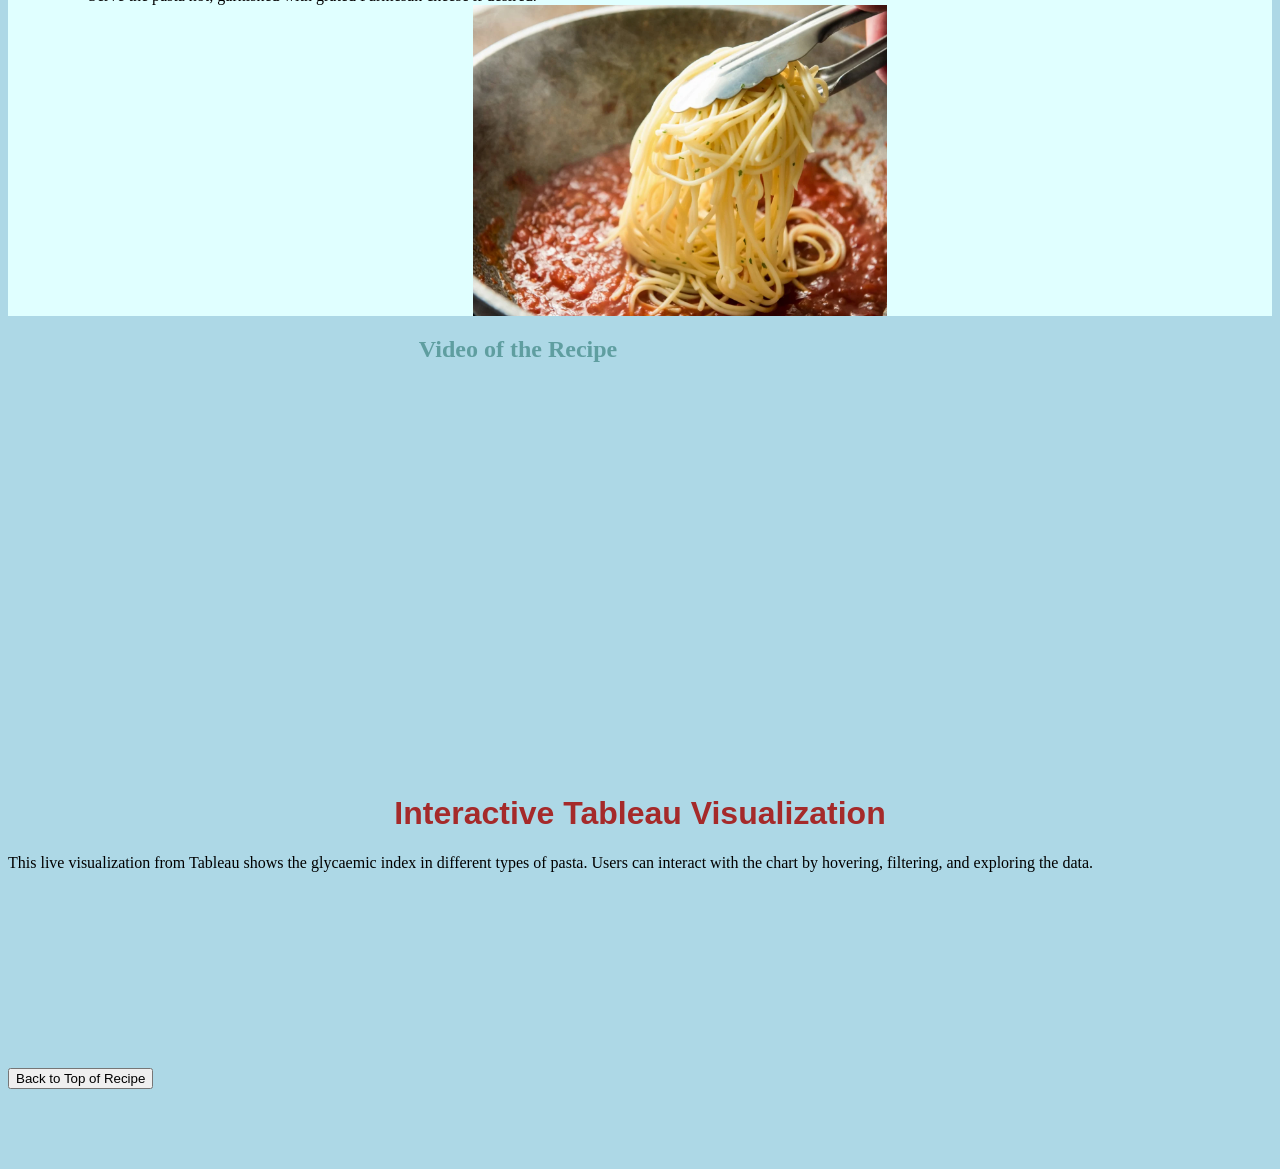
==== commit b86565e8: "Update index.html" ====
--- a/index.html
+++ b/index.html
@@ -38,7 +38,7 @@
             <li>Add the jar of pasta sauce to the skillet with the cooked beef and stir to combine. Simmer the sauce for 10-15 minutes, stirring occasionally.</li>
             <img src="img/pasta-sauce.jpeg">
         </ul>
-        <br><br><br>
+      
         <li>Combining the Pasta and Sauce</li>
         <ul>
             <li>Once the pasta is cooked, drain it and return it to the pot.</li>
